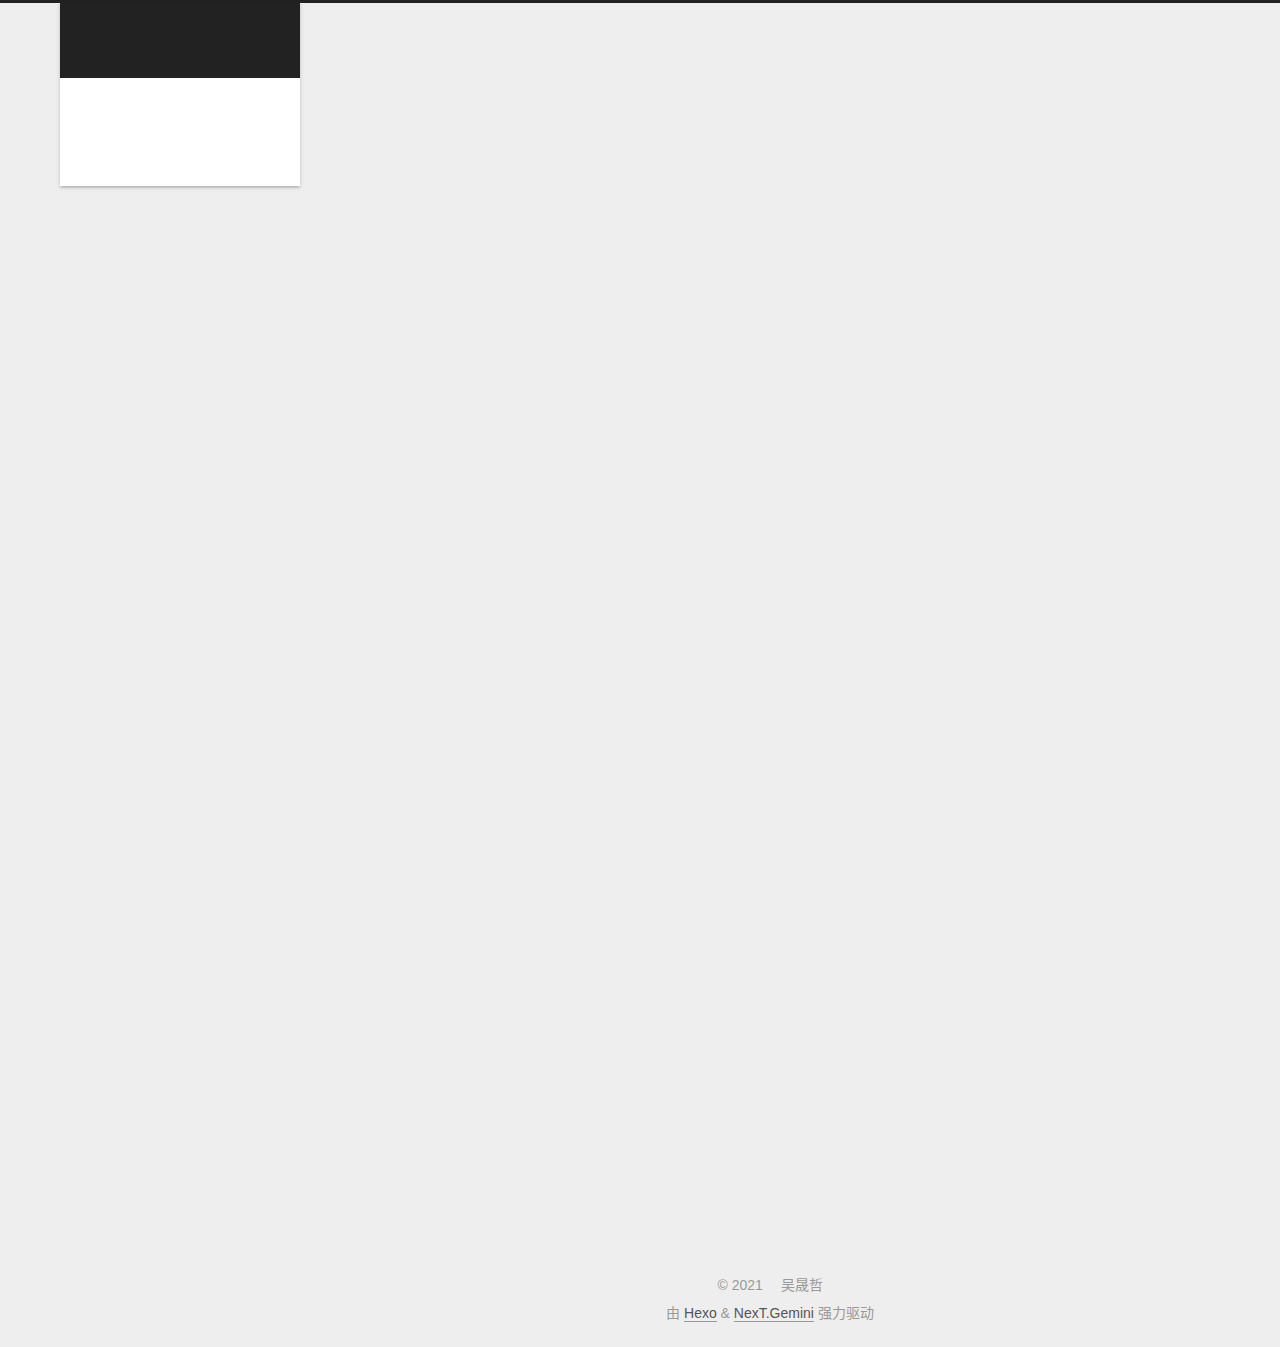
==== archives/index.html @ 2a016e25 "Site updated: 2021-11-30 21:30:29" ====
<!DOCTYPE html>
<html lang="zh-CN">
<head>
  <meta charset="UTF-8">
<meta name="viewport" content="width=device-width, initial-scale=1, maximum-scale=2">
<meta name="theme-color" content="#222">
<meta name="generator" content="Hexo 5.4.0">
  <link rel="apple-touch-icon" sizes="180x180" href="/images/apple-touch-icon-next.png">
  <link rel="icon" type="image/png" sizes="32x32" href="/images/favicon-32x32-next.png">
  <link rel="icon" type="image/png" sizes="16x16" href="/images/favicon-16x16-next.png">
  <link rel="mask-icon" href="/images/logo.svg" color="#222">

<link rel="stylesheet" href="/css/main.css">


<link rel="stylesheet" href="/lib/font-awesome/css/all.min.css">

<script id="hexo-configurations">
    var NexT = window.NexT || {};
    var CONFIG = {"hostname":"example.com","root":"/","scheme":"Gemini","version":"7.8.0","exturl":false,"sidebar":{"position":"left","display":"post","padding":18,"offset":12,"onmobile":false},"copycode":{"enable":false,"show_result":false,"style":null},"back2top":{"enable":true,"sidebar":false,"scrollpercent":false},"bookmark":{"enable":false,"color":"#222","save":"auto"},"fancybox":false,"mediumzoom":false,"lazyload":false,"pangu":false,"comments":{"style":"tabs","active":null,"storage":true,"lazyload":false,"nav":null},"algolia":{"hits":{"per_page":10},"labels":{"input_placeholder":"Search for Posts","hits_empty":"We didn't find any results for the search: ${query}","hits_stats":"${hits} results found in ${time} ms"}},"localsearch":{"enable":false,"trigger":"auto","top_n_per_article":1,"unescape":false,"preload":false},"motion":{"enable":true,"async":false,"transition":{"post_block":"fadeIn","post_header":"slideDownIn","post_body":"slideDownIn","coll_header":"slideLeftIn","sidebar":"slideUpIn"}}};
  </script>

  <meta name="description" content="科技改变生活">
<meta property="og:type" content="website">
<meta property="og:title" content="吴晟哲的博客">
<meta property="og:url" content="http://example.com/archives/index.html">
<meta property="og:site_name" content="吴晟哲的博客">
<meta property="og:description" content="科技改变生活">
<meta property="og:locale" content="zh_CN">
<meta property="article:author" content="吴晟哲">
<meta name="twitter:card" content="summary">

<link rel="canonical" href="http://example.com/archives/">


<script id="page-configurations">
  // https://hexo.io/docs/variables.html
  CONFIG.page = {
    sidebar: "",
    isHome : false,
    isPost : false,
    lang   : 'zh-CN'
  };
</script>

  <title>归档 | 吴晟哲的博客</title>
  






  <noscript>
  <style>
  .use-motion .brand,
  .use-motion .menu-item,
  .sidebar-inner,
  .use-motion .post-block,
  .use-motion .pagination,
  .use-motion .comments,
  .use-motion .post-header,
  .use-motion .post-body,
  .use-motion .collection-header { opacity: initial; }

  .use-motion .site-title,
  .use-motion .site-subtitle {
    opacity: initial;
    top: initial;
  }

  .use-motion .logo-line-before i { left: initial; }
  .use-motion .logo-line-after i { right: initial; }
  </style>
</noscript>

</head>

<body itemscope itemtype="http://schema.org/WebPage">
  <div class="container use-motion">
    <div class="headband"></div>

    <header class="header" itemscope itemtype="http://schema.org/WPHeader">
      <div class="header-inner"><div class="site-brand-container">
  <div class="site-nav-toggle">
    <div class="toggle" aria-label="切换导航栏">
      <span class="toggle-line toggle-line-first"></span>
      <span class="toggle-line toggle-line-middle"></span>
      <span class="toggle-line toggle-line-last"></span>
    </div>
  </div>

  <div class="site-meta">

    <a href="/" class="brand" rel="start">
      <span class="logo-line-before"><i></i></span>
      <h1 class="site-title">吴晟哲的博客</h1>
      <span class="logo-line-after"><i></i></span>
    </a>
  </div>

  <div class="site-nav-right">
    <div class="toggle popup-trigger">
    </div>
  </div>
</div>




<nav class="site-nav">
  <ul id="menu" class="main-menu menu">
        <li class="menu-item menu-item-home">

    <a href="/" rel="section"><i class="fa fa-home fa-fw"></i>首页</a>

  </li>
        <li class="menu-item menu-item-archives">

    <a href="/archives/" rel="section"><i class="fa fa-archive fa-fw"></i>归档</a>

  </li>
  </ul>
</nav>




</div>
    </header>

    
  <div class="back-to-top">
    <i class="fa fa-arrow-up"></i>
    <span>0%</span>
  </div>


    <main class="main">
      <div class="main-inner">
        <div class="content-wrap">
          

          <div class="content archive">
            

  
  
  
  <div class="post-block">
    <div class="posts-collapse">
      <div class="collection-title">
        <span class="collection-header">嗯..! 目前共计 1 篇日志。 继续努力。</span>
      </div>

      
    <div class="collection-year">
      <span class="collection-header">2021</span>
    </div>

  <article itemscope itemtype="http://schema.org/Article">
    <header class="post-header">

      <div class="post-meta">
        <time itemprop="dateCreated"
              datetime="2021-11-30T21:06:00+08:00"
              content="2021-11-30">
          11-30
        </time>
      </div>

      <div class="post-title">
          <a class="post-title-link" href="/2021/11/30/hello-world/" itemprop="url">
            <span itemprop="name">Hello World</span>
          </a>
      </div>

    </header>
  </article>


    </div>
  </div>
  
  
  

  



          </div>
          

<script>
  window.addEventListener('tabs:register', () => {
    let { activeClass } = CONFIG.comments;
    if (CONFIG.comments.storage) {
      activeClass = localStorage.getItem('comments_active') || activeClass;
    }
    if (activeClass) {
      let activeTab = document.querySelector(`a[href="#comment-${activeClass}"]`);
      if (activeTab) {
        activeTab.click();
      }
    }
  });
  if (CONFIG.comments.storage) {
    window.addEventListener('tabs:click', event => {
      if (!event.target.matches('.tabs-comment .tab-content .tab-pane')) return;
      let commentClass = event.target.classList[1];
      localStorage.setItem('comments_active', commentClass);
    });
  }
</script>

        </div>
          
  
  <div class="toggle sidebar-toggle">
    <span class="toggle-line toggle-line-first"></span>
    <span class="toggle-line toggle-line-middle"></span>
    <span class="toggle-line toggle-line-last"></span>
  </div>

  <aside class="sidebar">
    <div class="sidebar-inner">

      <ul class="sidebar-nav motion-element">
        <li class="sidebar-nav-toc">
          文章目录
        </li>
        <li class="sidebar-nav-overview">
          站点概览
        </li>
      </ul>

      <!--noindex-->
      <div class="post-toc-wrap sidebar-panel">
      </div>
      <!--/noindex-->

      <div class="site-overview-wrap sidebar-panel">
        <div class="site-author motion-element" itemprop="author" itemscope itemtype="http://schema.org/Person">
  <p class="site-author-name" itemprop="name">吴晟哲</p>
  <div class="site-description" itemprop="description">科技改变生活</div>
</div>
<div class="site-state-wrap motion-element">
  <nav class="site-state">
      <div class="site-state-item site-state-posts">
          <a href="/archives/">
        
          <span class="site-state-item-count">1</span>
          <span class="site-state-item-name">日志</span>
        </a>
      </div>
  </nav>
</div>
  <div class="links-of-author motion-element">
      <span class="links-of-author-item">
        <a href="https://github.com/shengzhewu" title="GitHub → https:&#x2F;&#x2F;github.com&#x2F;shengzhewu" rel="noopener" target="_blank"><i class="fab fa-github fa-fw"></i>GitHub</a>
      </span>
      <span class="links-of-author-item">
        <a href="mailto:841454770@qq.com" title="E-Mail → mailto:841454770@qq.com" rel="noopener" target="_blank"><i class="fa fa-envelope fa-fw"></i>E-Mail</a>
      </span>
  </div>



      </div>

    </div>
  </aside>
  <div id="sidebar-dimmer"></div>


      </div>
    </main>

    <footer class="footer">
      <div class="footer-inner">
        

        

<div class="copyright">
  
  &copy; 
  <span itemprop="copyrightYear">2021</span>
  <span class="with-love">
    <i class="fa fa-heart"></i>
  </span>
  <span class="author" itemprop="copyrightHolder">吴晟哲</span>
</div>
  <div class="powered-by">由 <a href="https://hexo.io/" class="theme-link" rel="noopener" target="_blank">Hexo</a> & <a href="https://theme-next.org/" class="theme-link" rel="noopener" target="_blank">NexT.Gemini</a> 强力驱动
  </div>

        








      </div>
    </footer>
  </div>

  
  <script src="/lib/anime.min.js"></script>
  <script src="/lib/velocity/velocity.min.js"></script>
  <script src="/lib/velocity/velocity.ui.min.js"></script>

<script src="/js/utils.js"></script>

<script src="/js/motion.js"></script>


<script src="/js/schemes/pisces.js"></script>


<script src="/js/next-boot.js"></script>




  















  

  

</body>
</html>
---- css/main.css ----
:root {
  --body-bg-color: #eee;
  --content-bg-color: #fff;
  --card-bg-color: #f5f5f5;
  --text-color: #555;
  --blockquote-color: #666;
  --link-color: #555;
  --link-hover-color: #222;
  --brand-color: #fff;
  --brand-hover-color: #fff;
  --table-row-odd-bg-color: #f9f9f9;
  --table-row-hover-bg-color: #f5f5f5;
  --menu-item-bg-color: #f5f5f5;
  --btn-default-bg: #fff;
  --btn-default-color: #555;
  --btn-default-border-color: #555;
  --btn-default-hover-bg: #222;
  --btn-default-hover-color: #fff;
  --btn-default-hover-border-color: #222;
}
html {
  line-height: 1.15; /* 1 */
  -webkit-text-size-adjust: 100%; /* 2 */
}
body {
  margin: 0;
}
main {
  display: block;
}
h1 {
  font-size: 2em;
  margin: 0.67em 0;
}
hr {
  box-sizing: content-box; /* 1 */
  height: 0; /* 1 */
  overflow: visible; /* 2 */
}
pre {
  font-family: monospace, monospace; /* 1 */
  font-size: 1em; /* 2 */
}
a {
  background: transparent;
}
abbr[title] {
  border-bottom: none; /* 1 */
  text-decoration: underline; /* 2 */
  text-decoration: underline dotted; /* 2 */
}
b,
strong {
  font-weight: bolder;
}
code,
kbd,
samp {
  font-family: monospace, monospace; /* 1 */
  font-size: 1em; /* 2 */
}
small {
  font-size: 80%;
}
sub,
sup {
  font-size: 75%;
  line-height: 0;
  position: relative;
  vertical-align: baseline;
}
sub {
  bottom: -0.25em;
}
sup {
  top: -0.5em;
}
img {
  border-style: none;
}
button,
input,
optgroup,
select,
textarea {
  font-family: inherit; /* 1 */
  font-size: 100%; /* 1 */
  line-height: 1.15; /* 1 */
  margin: 0; /* 2 */
}
button,
input {
/* 1 */
  overflow: visible;
}
button,
select {
/* 1 */
  text-transform: none;
}
button,
[type='button'],
[type='reset'],
[type='submit'] {
  -webkit-appearance: button;
}
button::-moz-focus-inner,
[type='button']::-moz-focus-inner,
[type='reset']::-moz-focus-inner,
[type='submit']::-moz-focus-inner {
  border-style: none;
  padding: 0;
}
button:-moz-focusring,
[type='button']:-moz-focusring,
[type='reset']:-moz-focusring,
[type='submit']:-moz-focusring {
  outline: 1px dotted ButtonText;
}
fieldset {
  padding: 0.35em 0.75em 0.625em;
}
legend {
  box-sizing: border-box; /* 1 */
  color: inherit; /* 2 */
  display: table; /* 1 */
  max-width: 100%; /* 1 */
  padding: 0; /* 3 */
  white-space: normal; /* 1 */
}
progress {
  vertical-align: baseline;
}
textarea {
  overflow: auto;
}
[type='checkbox'],
[type='radio'] {
  box-sizing: border-box; /* 1 */
  padding: 0; /* 2 */
}
[type='number']::-webkit-inner-spin-button,
[type='number']::-webkit-outer-spin-button {
  height: auto;
}
[type='search'] {
  outline-offset: -2px; /* 2 */
  -webkit-appearance: textfield; /* 1 */
}
[type='search']::-webkit-search-decoration {
  -webkit-appearance: none;
}
::-webkit-file-upload-button {
  font: inherit; /* 2 */
  -webkit-appearance: button; /* 1 */
}
details {
  display: block;
}
summary {
  display: list-item;
}
template {
  display: none;
}
[hidden] {
  display: none;
}
::selection {
  background: #262a30;
  color: #eee;
}
html,
body {
  height: 100%;
}
body {
  background: var(--body-bg-color);
  color: var(--text-color);
  font-family: 'Lato', "PingFang SC", "Microsoft YaHei", sans-serif;
  font-size: 1em;
  line-height: 2;
}
@media (max-width: 991px) {
  body {
    padding-left: 0 !important;
    padding-right: 0 !important;
  }
}
h1,
h2,
h3,
h4,
h5,
h6 {
  font-family: 'Lato', "PingFang SC", "Microsoft YaHei", sans-serif;
  font-weight: bold;
  line-height: 1.5;
  margin: 20px 0 15px;
}
h1 {
  font-size: 1.5em;
}
h2 {
  font-size: 1.375em;
}
h3 {
  font-size: 1.25em;
}
h4 {
  font-size: 1.125em;
}
h5 {
  font-size: 1em;
}
h6 {
  font-size: 0.875em;
}
p {
  margin: 0 0 20px 0;
}
a,
span.exturl {
  border-bottom: 1px solid #999;
  color: var(--link-color);
  outline: 0;
  text-decoration: none;
  overflow-wrap: break-word;
  word-wrap: break-word;
  cursor: pointer;
}
a:hover,
span.exturl:hover {
  border-bottom-color: var(--link-hover-color);
  color: var(--link-hover-color);
}
iframe,
img,
video {
  display: block;
  margin-left: auto;
  margin-right: auto;
  max-width: 100%;
}
hr {
  background-image: repeating-linear-gradient(-45deg, #ddd, #ddd 4px, transparent 4px, transparent 8px);
  border: 0;
  height: 3px;
  margin: 40px 0;
}
blockquote {
  border-left: 4px solid #ddd;
  color: var(--blockquote-color);
  margin: 0;
  padding: 0 15px;
}
blockquote cite::before {
  content: '-';
  padding: 0 5px;
}
dt {
  font-weight: bold;
}
dd {
  margin: 0;
  padding: 0;
}
kbd {
  background-color: #f5f5f5;
  background-image: linear-gradient(#eee, #fff, #eee);
  border: 1px solid #ccc;
  border-radius: 0.2em;
  box-shadow: 0.1em 0.1em 0.2em rgba(0,0,0,0.1);
  color: #555;
  font-family: inherit;
  padding: 0.1em 0.3em;
  white-space: nowrap;
}
.table-container {
  overflow: auto;
}
table {
  border-collapse: collapse;
  border-spacing: 0;
  font-size: 0.875em;
  margin: 0 0 20px 0;
  width: 100%;
}
tbody tr:nth-of-type(odd) {
  background: var(--table-row-odd-bg-color);
}
tbody tr:hover {
  background: var(--table-row-hover-bg-color);
}
caption,
th,
td {
  font-weight: normal;
  padding: 8px;
  vertical-align: middle;
}
th,
td {
  border: 1px solid #ddd;
  border-bottom: 3px solid #ddd;
}
th {
  font-weight: 700;
  padding-bottom: 10px;
}
td {
  border-bottom-width: 1px;
}
.btn {
  background: var(--btn-default-bg);
  border: 2px solid var(--btn-default-border-color);
  border-radius: 2px;
  color: var(--btn-default-color);
  display: inline-block;
  font-size: 0.875em;
  line-height: 2;
  padding: 0 20px;
  text-decoration: none;
  transition-property: background-color;
  transition-delay: 0s;
  transition-duration: 0.2s;
  transition-timing-function: ease-in-out;
}
.btn:hover {
  background: var(--btn-default-hover-bg);
  border-color: var(--btn-default-hover-border-color);
  color: var(--btn-default-hover-color);
}
.btn + .btn {
  margin: 0 0 8px 8px;
}
.btn .fa-fw {
  text-align: left;
  width: 1.285714285714286em;
}
.toggle {
  line-height: 0;
}
.toggle .toggle-line {
  background: #fff;
  display: inline-block;
  height: 2px;
  left: 0;
  position: relative;
  top: 0;
  transition: all 0.4s;
  vertical-align: top;
  width: 100%;
}
.toggle .toggle-line:not(:first-child) {
  margin-top: 3px;
}
.toggle.toggle-arrow .toggle-line-first {
  left: 50%;
  top: 2px;
  transform: rotate(45deg);
  width: 50%;
}
.toggle.toggle-arrow .toggle-line-middle {
  left: 2px;
  width: 90%;
}
.toggle.toggle-arrow .toggle-line-last {
  left: 50%;
  top: -2px;
  transform: rotate(-45deg);
  width: 50%;
}
.toggle.toggle-close .toggle-line-first {
  transform: rotate(-45deg);
  top: 5px;
}
.toggle.toggle-close .toggle-line-middle {
  opacity: 0;
}
.toggle.toggle-close .toggle-line-last {
  transform: rotate(45deg);
  top: -5px;
}
.highlight,
pre {
  background: #f7f7f7;
  color: #4d4d4c;
  line-height: 1.6;
  margin: 0 auto 20px;
}
pre,
code {
  font-family: consolas, Menlo, monospace, "PingFang SC", "Microsoft YaHei";
}
code {
  background: #eee;
  border-radius: 3px;
  color: #555;
  padding: 2px 4px;
  overflow-wrap: break-word;
  word-wrap: break-word;
}
.highlight *::selection {
  background: #d6d6d6;
}
.highlight pre {
  border: 0;
  margin: 0;
  padding: 10px 0;
}
.highlight table {
  border: 0;
  margin: 0;
  width: auto;
}
.highlight td {
  border: 0;
  padding: 0;
}
.highlight figcaption {
  background: #eff2f3;
  color: #4d4d4c;
  display: flex;
  font-size: 0.875em;
  justify-content: space-between;
  line-height: 1.2;
  padding: 0.5em;
}
.highlight figcaption a {
  color: #4d4d4c;
}
.highlight figcaption a:hover {
  border-bottom-color: #4d4d4c;
}
.highlight .gutter {
  -moz-user-select: none;
  -ms-user-select: none;
  -webkit-user-select: none;
  user-select: none;
}
.highlight .gutter pre {
  background: #eff2f3;
  color: #869194;
  padding-left: 10px;
  padding-right: 10px;
  text-align: right;
}
.highlight .code pre {
  background: #f7f7f7;
  padding-left: 10px;
  width: 100%;
}
.gist table {
  width: auto;
}
.gist table td {
  border: 0;
}
pre {
  overflow: auto;
  padding: 10px;
}
pre code {
  background: none;
  color: #4d4d4c;
  font-size: 0.875em;
  padding: 0;
  text-shadow: none;
}
pre .deletion {
  background: #fdd;
}
pre .addition {
  background: #dfd;
}
pre .meta {
  color: #eab700;
  -moz-user-select: none;
  -ms-user-select: none;
  -webkit-user-select: none;
  user-select: none;
}
pre .comment {
  color: #8e908c;
}
pre .variable,
pre .attribute,
pre .tag,
pre .name,
pre .regexp,
pre .ruby .constant,
pre .xml .tag .title,
pre .xml .pi,
pre .xml .doctype,
pre .html .doctype,
pre .css .id,
pre .css .class,
pre .css .pseudo {
  color: #c82829;
}
pre .number,
pre .preprocessor,
pre .built_in,
pre .builtin-name,
pre .literal,
pre .params,
pre .constant,
pre .command {
  color: #f5871f;
}
pre .ruby .class .title,
pre .css .rules .attribute,
pre .string,
pre .symbol,
pre .value,
pre .inheritance,
pre .header,
pre .ruby .symbol,
pre .xml .cdata,
pre .special,
pre .formula {
  color: #718c00;
}
pre .title,
pre .css .hexcolor {
  color: #3e999f;
}
pre .function,
pre .python .decorator,
pre .python .title,
pre .ruby .function .title,
pre .ruby .title .keyword,
pre .perl .sub,
pre .javascript .title,
pre .coffeescript .title {
  color: #4271ae;
}
pre .keyword,
pre .javascript .function {
  color: #8959a8;
}
.blockquote-center {
  border-left: none;
  margin: 40px 0;
  padding: 0;
  position: relative;
  text-align: center;
}
.blockquote-center .fa {
  display: block;
  opacity: 0.6;
  position: absolute;
  width: 100%;
}
.blockquote-center .fa-quote-left {
  border-top: 1px solid #ccc;
  text-align: left;
  top: -20px;
}
.blockquote-center .fa-quote-right {
  border-bottom: 1px solid #ccc;
  text-align: right;
  bottom: -20px;
}
.blockquote-center p,
.blockquote-center div {
  text-align: center;
}
.post-body .group-picture img {
  margin: 0 auto;
  padding: 0 3px;
}
.group-picture-row {
  margin-bottom: 6px;
  overflow: hidden;
}
.group-picture-column {
  float: left;
  margin-bottom: 10px;
}
.post-body .label {
  color: #555;
  display: inline;
  padding: 0 2px;
}
.post-body .label.default {
  background: #f0f0f0;
}
.post-body .label.primary {
  background: #efe6f7;
}
.post-body .label.info {
  background: #e5f2f8;
}
.post-body .label.success {
  background: #e7f4e9;
}
.post-body .label.warning {
  background: #fcf6e1;
}
.post-body .label.danger {
  background: #fae8eb;
}
.post-body .tabs {
  margin-bottom: 20px;
}
.post-body .tabs,
.tabs-comment {
  display: block;
  padding-top: 10px;
  position: relative;
}
.post-body .tabs ul.nav-tabs,
.tabs-comment ul.nav-tabs {
  display: flex;
  flex-wrap: wrap;
  margin: 0;
  margin-bottom: -1px;
  padding: 0;
}
@media (max-width: 413px) {
  .post-body .tabs ul.nav-tabs,
  .tabs-comment ul.nav-tabs {
    display: block;
    margin-bottom: 5px;
  }
}
.post-body .tabs ul.nav-tabs li.tab,
.tabs-comment ul.nav-tabs li.tab {
  border-bottom: 1px solid #ddd;
  border-left: 1px solid transparent;
  border-right: 1px solid transparent;
  border-top: 3px solid transparent;
  flex-grow: 1;
  list-style-type: none;
  border-radius: 0 0 0 0;
}
@media (max-width: 413px) {
  .post-body .tabs ul.nav-tabs li.tab,
  .tabs-comment ul.nav-tabs li.tab {
    border-bottom: 1px solid transparent;
    border-left: 3px solid transparent;
    border-right: 1px solid transparent;
    border-top: 1px solid transparent;
  }
}
@media (max-width: 413px) {
  .post-body .tabs ul.nav-tabs li.tab,
  .tabs-comment ul.nav-tabs li.tab {
    border-radius: 0;
  }
}
.post-body .tabs ul.nav-tabs li.tab a,
.tabs-comment ul.nav-tabs li.tab a {
  border-bottom: initial;
  display: block;
  line-height: 1.8;
  outline: 0;
  padding: 0.25em 0.75em;
  text-align: center;
  transition-delay: 0s;
  transition-duration: 0.2s;
  transition-timing-function: ease-out;
}
.post-body .tabs ul.nav-tabs li.tab a i,
.tabs-comment ul.nav-tabs li.tab a i {
  width: 1.285714285714286em;
}
.post-body .tabs ul.nav-tabs li.tab.active,
.tabs-comment ul.nav-tabs li.tab.active {
  border-bottom: 1px solid transparent;
  border-left: 1px solid #ddd;
  border-right: 1px solid #ddd;
  border-top: 3px solid #fc6423;
}
@media (max-width: 413px) {
  .post-body .tabs ul.nav-tabs li.tab.active,
  .tabs-comment ul.nav-tabs li.tab.active {
    border-bottom: 1px solid #ddd;
    border-left: 3px solid #fc6423;
    border-right: 1px solid #ddd;
    border-top: 1px solid #ddd;
  }
}
.post-body .tabs ul.nav-tabs li.tab.active a,
.tabs-comment ul.nav-tabs li.tab.active a {
  color: var(--link-color);
  cursor: default;
}
.post-body .tabs .tab-content .tab-pane,
.tabs-comment .tab-content .tab-pane {
  border: 1px solid #ddd;
  border-top: 0;
  padding: 20px 20px 0 20px;
  border-radius: 0;
}
.post-body .tabs .tab-content .tab-pane:not(.active),
.tabs-comment .tab-content .tab-pane:not(.active) {
  display: none;
}
.post-body .tabs .tab-content .tab-pane.active,
.tabs-comment .tab-content .tab-pane.active {
  display: block;
}
.post-body .tabs .tab-content .tab-pane.active:nth-of-type(1),
.tabs-comment .tab-content .tab-pane.active:nth-of-type(1) {
  border-radius: 0 0 0 0;
}
@media (max-width: 413px) {
  .post-body .tabs .tab-content .tab-pane.active:nth-of-type(1),
  .tabs-comment .tab-content .tab-pane.active:nth-of-type(1) {
    border-radius: 0;
  }
}
.post-body .note {
  border-radius: 3px;
  margin-bottom: 20px;
  padding: 1em;
  position: relative;
  border: 1px solid #eee;
  border-left-width: 5px;
}
.post-body .note h2,
.post-body .note h3,
.post-body .note h4,
.post-body .note h5,
.post-body .note h6 {
  margin-top: 0;
  border-bottom: initial;
  margin-bottom: 0;
  padding-top: 0;
}
.post-body .note p:first-child,
.post-body .note ul:first-child,
.post-body .note ol:first-child,
.post-body .note table:first-child,
.post-body .note pre:first-child,
.post-body .note blockquote:first-child,
.post-body .note img:first-child {
  margin-top: 0;
}
.post-body .note p:last-child,
.post-body .note ul:last-child,
.post-body .note ol:last-child,
.post-body .note table:last-child,
.post-body .note pre:last-child,
.post-body .note blockquote:last-child,
.post-body .note img:last-child {
  margin-bottom: 0;
}
.post-body .note.default {
  border-left-color: #777;
}
.post-body .note.default h2,
.post-body .note.default h3,
.post-body .note.default h4,
.post-body .note.default h5,
.post-body .note.default h6 {
  color: #777;
}
.post-body .note.primary {
  border-left-color: #6f42c1;
}
.post-body .note.primary h2,
.post-body .note.primary h3,
.post-body .note.primary h4,
.post-body .note.primary h5,
.post-body .note.primary h6 {
  color: #6f42c1;
}
.post-body .note.info {
  border-left-color: #428bca;
}
.post-body .note.info h2,
.post-body .note.info h3,
.post-body .note.info h4,
.post-body .note.info h5,
.post-body .note.info h6 {
  color: #428bca;
}
.post-body .note.success {
  border-left-color: #5cb85c;
}
.post-body .note.success h2,
.post-body .note.success h3,
.post-body .note.success h4,
.post-body .note.success h5,
.post-body .note.success h6 {
  color: #5cb85c;
}
.post-body .note.warning {
  border-left-color: #f0ad4e;
}
.post-body .note.warning h2,
.post-body .note.warning h3,
.post-body .note.warning h4,
.post-body .note.warning h5,
.post-body .note.warning h6 {
  color: #f0ad4e;
}
.post-body .note.danger {
  border-left-color: #d9534f;
}
.post-body .note.danger h2,
.post-body .note.danger h3,
.post-body .note.danger h4,
.post-body .note.danger h5,
.post-body .note.danger h6 {
  color: #d9534f;
}
.pagination .prev,
.pagination .next,
.pagination .page-number,
.pagination .space {
  display: inline-block;
  margin: 0 10px;
  padding: 0 11px;
  position: relative;
  top: -1px;
}
@media (max-width: 767px) {
  .pagination .prev,
  .pagination .next,
  .pagination .page-number,
  .pagination .space {
    margin: 0 5px;
  }
}
.pagination {
  border-top: 1px solid #eee;
  margin: 120px 0 0;
  text-align: center;
}
.pagination .prev,
.pagination .next,
.pagination .page-number {
  border-bottom: 0;
  border-top: 1px solid #eee;
  transition-property: border-color;
  transition-delay: 0s;
  transition-duration: 0.2s;
  transition-timing-function: ease-in-out;
}
.pagination .prev:hover,
.pagination .next:hover,
.pagination .page-number:hover {
  border-top-color: #222;
}
.pagination .space {
  margin: 0;
  padding: 0;
}
.pagination .prev {
  margin-left: 0;
}
.pagination .next {
  margin-right: 0;
}
.pagination .page-number.current {
  background: #ccc;
  border-top-color: #ccc;
  color: #fff;
}
@media (max-width: 767px) {
  .pagination {
    border-top: none;
  }
  .pagination .prev,
  .pagination .next,
  .pagination .page-number {
    border-bottom: 1px solid #eee;
    border-top: 0;
    margin-bottom: 10px;
    padding: 0 10px;
  }
  .pagination .prev:hover,
  .pagination .next:hover,
  .pagination .page-number:hover {
    border-bottom-color: #222;
  }
}
.comments {
  margin-top: 60px;
  overflow: hidden;
}
.comment-button-group {
  display: flex;
  flex-wrap: wrap-reverse;
  justify-content: center;
  margin: 1em 0;
}
.comment-button-group .comment-button {
  margin: 0.1em 0.2em;
}
.comment-button-group .comment-button.active {
  background: var(--btn-default-hover-bg);
  border-color: var(--btn-default-hover-border-color);
  color: var(--btn-default-hover-color);
}
.comment-position {
  display: none;
}
.comment-position.active {
  display: block;
}
.tabs-comment {
  background: var(--content-bg-color);
  margin-top: 4em;
  padding-top: 0;
}
.tabs-comment .comments {
  border: 0;
  box-shadow: none;
  margin-top: 0;
  padding-top: 0;
}
.container {
  min-height: 100%;
  position: relative;
}
.main-inner {
  margin: 0 auto;
  width: calc(100% - 20px);
}
@media (min-width: 1200px) {
  .main-inner {
    width: 1160px;
  }
}
@media (min-width: 1600px) {
  .main-inner {
    width: 73%;
  }
}
@media (max-width: 767px) {
  .content-wrap {
    padding: 0 20px;
  }
}
.header {
  background: transparent;
}
.header-inner {
  margin: 0 auto;
  width: calc(100% - 20px);
}
@media (min-width: 1200px) {
  .header-inner {
    width: 1160px;
  }
}
@media (min-width: 1600px) {
  .header-inner {
    width: 73%;
  }
}
.site-brand-container {
  display: flex;
  flex-shrink: 0;
  padding: 0 10px;
}
.headband {
  background: #222;
  height: 3px;
}
.site-meta {
  flex-grow: 1;
  text-align: center;
}
@media (max-width: 767px) {
  .site-meta {
    text-align: center;
  }
}
.brand {
  border-bottom: none;
  color: var(--brand-color);
  display: inline-block;
  line-height: 1.375em;
  padding: 0 40px;
  position: relative;
}
.brand:hover {
  color: var(--brand-hover-color);
}
.site-title {
  font-family: 'Lato', "PingFang SC", "Microsoft YaHei", sans-serif;
  font-size: 1.375em;
  font-weight: normal;
  margin: 0;
}
.site-subtitle {
  color: #ddd;
  font-size: 0.8125em;
  margin: 10px 0;
}
.use-motion .brand {
  opacity: 0;
}
.use-motion .site-title,
.use-motion .site-subtitle,
.use-motion .custom-logo-image {
  opacity: 0;
  position: relative;
  top: -10px;
}
.site-nav-toggle,
.site-nav-right {
  display: none;
}
@media (max-width: 767px) {
  .site-nav-toggle,
  .site-nav-right {
    display: flex;
    flex-direction: column;
    justify-content: center;
  }
}
.site-nav-toggle .toggle,
.site-nav-right .toggle {
  color: var(--text-color);
  padding: 10px;
  width: 22px;
}
.site-nav-toggle .toggle .toggle-line,
.site-nav-right .toggle .toggle-line {
  background: var(--text-color);
  border-radius: 1px;
}
.site-nav {
  display: block;
}
@media (max-width: 767px) {
  .site-nav {
    clear: both;
    display: none;
  }
}
.site-nav.site-nav-on {
  display: block;
}
.menu {
  margin-top: 20px;
  padding-left: 0;
  text-align: center;
}
.menu-item {
  display: inline-block;
  list-style: none;
  margin: 0 10px;
}
@media (max-width: 767px) {
  .menu-item {
    display: block;
    margin-top: 10px;
  }
  .menu-item.menu-item-search {
    display: none;
  }
}
.menu-item a,
.menu-item span.exturl {
  border-bottom: 0;
  display: block;
  font-size: 0.8125em;
  transition-property: border-color;
  transition-delay: 0s;
  transition-duration: 0.2s;
  transition-timing-function: ease-in-out;
}
@media (hover: none) {
  .menu-item a:hover,
  .menu-item span.exturl:hover {
    border-bottom-color: transparent !important;
  }
}
.menu-item .fa,
.menu-item .fab,
.menu-item .far,
.menu-item .fas {
  margin-right: 8px;
}
.menu-item .badge {
  display: inline-block;
  font-weight: bold;
  line-height: 1;
  margin-left: 0.35em;
  margin-top: 0.35em;
  text-align: center;
  white-space: nowrap;
}
@media (max-width: 767px) {
  .menu-item .badge {
    float: right;
    margin-left: 0;
  }
}
.menu-item-active a,
.menu .menu-item a:hover,
.menu .menu-item span.exturl:hover {
  background: var(--menu-item-bg-color);
}
.use-motion .menu-item {
  opacity: 0;
}
.sidebar {
  background: #222;
  bottom: 0;
  box-shadow: inset 0 2px 6px #000;
  position: fixed;
  top: 0;
}
@media (max-width: 991px) {
  .sidebar {
    display: none;
  }
}
.sidebar-inner {
  color: #999;
  padding: 18px 10px;
  text-align: center;
}
.cc-license {
  margin-top: 10px;
  text-align: center;
}
.cc-license .cc-opacity {
  border-bottom: none;
  opacity: 0.7;
}
.cc-license .cc-opacity:hover {
  opacity: 0.9;
}
.cc-license img {
  display: inline-block;
}
.site-author-image {
  border: 1px solid #eee;
  display: block;
  margin: 0 auto;
  max-width: 120px;
  padding: 2px;
}
.site-author-name {
  color: var(--text-color);
  font-weight: 600;
  margin: 0;
  text-align: center;
}
.site-description {
  color: #999;
  font-size: 0.8125em;
  margin-top: 0;
  text-align: center;
}
.links-of-author {
  margin-top: 15px;
}
.links-of-author a,
.links-of-author span.exturl {
  border-bottom-color: #555;
  display: inline-block;
  font-size: 0.8125em;
  margin-bottom: 10px;
  margin-right: 10px;
  vertical-align: middle;
}
.links-of-author a::before,
.links-of-author span.exturl::before {
  background: #086fff;
  border-radius: 50%;
  content: ' ';
  display: inline-block;
  height: 4px;
  margin-right: 3px;
  vertical-align: middle;
  width: 4px;
}
.sidebar-button {
  margin-top: 15px;
}
.sidebar-button a {
  border: 1px solid #fc6423;
  border-radius: 4px;
  color: #fc6423;
  display: inline-block;
  padding: 0 15px;
}
.sidebar-button a .fa,
.sidebar-button a .fab,
.sidebar-button a .far,
.sidebar-button a .fas {
  margin-right: 5px;
}
.sidebar-button a:hover {
  background: #fc6423;
  border: 1px solid #fc6423;
  color: #fff;
}
.sidebar-button a:hover .fa,
.sidebar-button a:hover .fab,
.sidebar-button a:hover .far,
.sidebar-button a:hover .fas {
  color: #fff;
}
.links-of-blogroll {
  font-size: 0.8125em;
  margin-top: 10px;
}
.links-of-blogroll-title {
  font-size: 0.875em;
  font-weight: 600;
  margin-top: 0;
}
.links-of-blogroll-list {
  list-style: none;
  margin: 0;
  padding: 0;
}
#sidebar-dimmer {
  display: none;
}
@media (max-width: 767px) {
  #sidebar-dimmer {
    background: #000;
    display: block;
    height: 100%;
    left: 100%;
    opacity: 0;
    position: fixed;
    top: 0;
    width: 100%;
    z-index: 1100;
  }
  .sidebar-active + #sidebar-dimmer {
    opacity: 0.7;
    transform: translateX(-100%);
    transition: opacity 0.5s;
  }
}
.sidebar-nav {
  margin: 0;
  padding-bottom: 20px;
  padding-left: 0;
}
.sidebar-nav li {
  border-bottom: 1px solid transparent;
  color: var(--text-color);
  cursor: pointer;
  display: inline-block;
  font-size: 0.875em;
}
.sidebar-nav li.sidebar-nav-overview {
  margin-left: 10px;
}
.sidebar-nav li:hover {
  color: #fc6423;
}
.sidebar-nav .sidebar-nav-active {
  border-bottom-color: #fc6423;
  color: #fc6423;
}
.sidebar-nav .sidebar-nav-active:hover {
  color: #fc6423;
}
.sidebar-panel {
  display: none;
  overflow-x: hidden;
  overflow-y: auto;
}
.sidebar-panel-active {
  display: block;
}
.sidebar-toggle {
  background: #222;
  bottom: 45px;
  cursor: pointer;
  height: 14px;
  left: 30px;
  padding: 5px;
  position: fixed;
  width: 14px;
  z-index: 1300;
}
@media (max-width: 991px) {
  .sidebar-toggle {
    left: 20px;
    opacity: 0.8;
    display: none;
  }
}
.sidebar-toggle:hover .toggle-line {
  background: #fc6423;
}
.post-toc {
  font-size: 0.875em;
}
.post-toc ol {
  list-style: none;
  margin: 0;
  padding: 0 2px 5px 10px;
  text-align: left;
}
.post-toc ol > ol {
  padding-left: 0;
}
.post-toc ol a {
  transition-property: all;
  transition-delay: 0s;
  transition-duration: 0.2s;
  transition-timing-function: ease-in-out;
}
.post-toc .nav-item {
  line-height: 1.8;
  overflow: hidden;
  text-overflow: ellipsis;
  white-space: nowrap;
}
.post-toc .nav .nav-child {
  display: none;
}
.post-toc .nav .active > .nav-child {
  display: block;
}
.post-toc .nav .active-current > .nav-child {
  display: block;
}
.post-toc .nav .active-current > .nav-child > .nav-item {
  display: block;
}
.post-toc .nav .active > a {
  border-bottom-color: #fc6423;
  color: #fc6423;
}
.post-toc .nav .active-current > a {
  color: #fc6423;
}
.post-toc .nav .active-current > a:hover {
  color: #fc6423;
}
.site-state {
  display: flex;
  justify-content: center;
  line-height: 1.4;
  margin-top: 10px;
  overflow: hidden;
  text-align: center;
  white-space: nowrap;
}
.site-state-item {
  padding: 0 15px;
}
.site-state-item:not(:first-child) {
  border-left: 1px solid #eee;
}
.site-state-item a {
  border-bottom: none;
}
.site-state-item-count {
  display: block;
  font-size: 1em;
  font-weight: 600;
  text-align: center;
}
.site-state-item-name {
  color: #999;
  font-size: 0.8125em;
}
.footer {
  color: #999;
  font-size: 0.875em;
  padding: 20px 0;
}
.footer.footer-fixed {
  bottom: 0;
  left: 0;
  position: absolute;
  right: 0;
}
.footer-inner {
  box-sizing: border-box;
  margin: 0 auto;
  text-align: center;
  width: calc(100% - 20px);
}
@media (min-width: 1200px) {
  .footer-inner {
    width: 1160px;
  }
}
@media (min-width: 1600px) {
  .footer-inner {
    width: 73%;
  }
}
.languages {
  display: inline-block;
  font-size: 1.125em;
  position: relative;
}
.languages .lang-select-label span {
  margin: 0 0.5em;
}
.languages .lang-select {
  height: 100%;
  left: 0;
  opacity: 0;
  position: absolute;
  top: 0;
  width: 100%;
}
.with-love {
  color: #ff0000;
  display: inline-block;
  margin: 0 5px;
}
.powered-by,
.theme-info {
  display: inline-block;
}
@-moz-keyframes iconAnimate {
  0%, 100% {
    transform: scale(1);
  }
  10%, 30% {
    transform: scale(0.9);
  }
  20%, 40%, 60%, 80% {
    transform: scale(1.1);
  }
  50%, 70% {
    transform: scale(1.1);
  }
}
@-webkit-keyframes iconAnimate {
  0%, 100% {
    transform: scale(1);
  }
  10%, 30% {
    transform: scale(0.9);
  }
  20%, 40%, 60%, 80% {
    transform: scale(1.1);
  }
  50%, 70% {
    transform: scale(1.1);
  }
}
@-o-keyframes iconAnimate {
  0%, 100% {
    transform: scale(1);
  }
  10%, 30% {
    transform: scale(0.9);
  }
  20%, 40%, 60%, 80% {
    transform: scale(1.1);
  }
  50%, 70% {
    transform: scale(1.1);
  }
}
@keyframes iconAnimate {
  0%, 100% {
    transform: scale(1);
  }
  10%, 30% {
    transform: scale(0.9);
  }
  20%, 40%, 60%, 80% {
    transform: scale(1.1);
  }
  50%, 70% {
    transform: scale(1.1);
  }
}
.back-to-top {
  font-size: 12px;
  text-align: center;
  transition-delay: 0s;
  transition-duration: 0.2s;
  transition-timing-function: ease-in-out;
}
.back-to-top {
  background: #222;
  bottom: -100px;
  box-sizing: border-box;
  color: #fff;
  cursor: pointer;
  left: 30px;
  opacity: 0.6;
  padding: 0 6px;
  position: fixed;
  transition-property: bottom;
  z-index: 1300;
  width: 24px;
}
.back-to-top span {
  display: none;
}
.back-to-top:hover {
  color: #fc6423;
}
.back-to-top.back-to-top-on {
  bottom: 30px;
}
@media (max-width: 991px) {
  .back-to-top {
    left: 20px;
    opacity: 0.8;
  }
}
.post-body {
  font-family: 'Lato', "PingFang SC", "Microsoft YaHei", sans-serif;
  overflow-wrap: break-word;
  word-wrap: break-word;
}
@media (min-width: 1200px) {
  .post-body {
    font-size: 1.125em;
  }
}
.post-body .exturl .fa {
  font-size: 0.875em;
  margin-left: 4px;
}
.post-body .image-caption,
.post-body .figure .caption {
  color: #999;
  font-size: 0.875em;
  font-weight: bold;
  line-height: 1;
  margin: -20px auto 15px;
  text-align: center;
}
.post-sticky-flag {
  display: inline-block;
  transform: rotate(30deg);
}
.post-button {
  margin-top: 40px;
  text-align: center;
}
.use-motion .post-block,
.use-motion .pagination,
.use-motion .comments {
  opacity: 0;
}
.use-motion .post-header {
  opacity: 0;
}
.use-motion .post-body {
  opacity: 0;
}
.use-motion .collection-header {
  opacity: 0;
}
.posts-collapse {
  margin-left: 35px;
  position: relative;
}
@media (max-width: 767px) {
  .posts-collapse {
    margin-left: 0px;
    margin-right: 0px;
  }
}
.posts-collapse .collection-title {
  font-size: 1.125em;
  position: relative;
}
.posts-collapse .collection-title::before {
  background: #999;
  border: 1px solid #fff;
  border-radius: 50%;
  content: ' ';
  height: 10px;
  left: 0;
  margin-left: -6px;
  margin-top: -4px;
  position: absolute;
  top: 50%;
  width: 10px;
}
.posts-collapse .collection-year {
  font-size: 1.5em;
  font-weight: bold;
  margin: 60px 0;
  position: relative;
}
.posts-collapse .collection-year::before {
  background: #bbb;
  border-radius: 50%;
  content: ' ';
  height: 8px;
  left: 0;
  margin-left: -4px;
  margin-top: -4px;
  position: absolute;
  top: 50%;
  width: 8px;
}
.posts-collapse .collection-header {
  display: block;
  margin: 0 0 0 20px;
}
.posts-collapse .collection-header small {
  color: #bbb;
  margin-left: 5px;
}
.posts-collapse .post-header {
  border-bottom: 1px dashed #ccc;
  margin: 30px 0;
  padding-left: 15px;
  position: relative;
  transition-property: border;
  transition-delay: 0s;
  transition-duration: 0.2s;
  transition-timing-function: ease-in-out;
}
.posts-collapse .post-header::before {
  background: #bbb;
  border: 1px solid #fff;
  border-radius: 50%;
  content: ' ';
  height: 6px;
  left: 0;
  margin-left: -4px;
  position: absolute;
  top: 0.75em;
  transition-property: background;
  width: 6px;
  transition-delay: 0s;
  transition-duration: 0.2s;
  transition-timing-function: ease-in-out;
}
.posts-collapse .post-header:hover {
  border-bottom-color: #666;
}
.posts-collapse .post-header:hover::before {
  background: #222;
}
.posts-collapse .post-meta {
  display: inline;
  font-size: 0.75em;
  margin-right: 10px;
}
.posts-collapse .post-title {
  display: inline;
}
.posts-collapse .post-title a,
.posts-collapse .post-title span.exturl {
  border-bottom: none;
  color: var(--link-color);
}
.posts-collapse .post-title .fa-external-link-alt {
  font-size: 0.875em;
  margin-left: 5px;
}
.posts-collapse::before {
  background: #f5f5f5;
  content: ' ';
  height: 100%;
  left: 0;
  margin-left: -2px;
  position: absolute;
  top: 1.25em;
  width: 4px;
}
.post-eof {
  background: #ccc;
  height: 1px;
  margin: 80px auto 60px;
  text-align: center;
  width: 8%;
}
.post-block:last-of-type .post-eof {
  display: none;
}
.content {
  padding-top: 40px;
}
@media (min-width: 992px) {
  .post-body {
    text-align: justify;
  }
}
@media (max-width: 991px) {
  .post-body {
    text-align: justify;
  }
}
.post-body h1,
.post-body h2,
.post-body h3,
.post-body h4,
.post-body h5,
.post-body h6 {
  padding-top: 10px;
}
.post-body h1 .header-anchor,
.post-body h2 .header-anchor,
.post-body h3 .header-anchor,
.post-body h4 .header-anchor,
.post-body h5 .header-anchor,
.post-body h6 .header-anchor {
  border-bottom-style: none;
  color: #ccc;
  float: right;
  margin-left: 10px;
  visibility: hidden;
}
.post-body h1 .header-anchor:hover,
.post-body h2 .header-anchor:hover,
.post-body h3 .header-anchor:hover,
.post-body h4 .header-anchor:hover,
.post-body h5 .header-anchor:hover,
.post-body h6 .header-anchor:hover {
  color: inherit;
}
.post-body h1:hover .header-anchor,
.post-body h2:hover .header-anchor,
.post-body h3:hover .header-anchor,
.post-body h4:hover .header-anchor,
.post-body h5:hover .header-anchor,
.post-body h6:hover .header-anchor {
  visibility: visible;
}
.post-body iframe,
.post-body img,
.post-body video {
  margin-bottom: 20px;
}
.post-body .video-container {
  height: 0;
  margin-bottom: 20px;
  overflow: hidden;
  padding-top: 75%;
  position: relative;
  width: 100%;
}
.post-body .video-container iframe,
.post-body .video-container object,
.post-body .video-container embed {
  height: 100%;
  left: 0;
  margin: 0;
  position: absolute;
  top: 0;
  width: 100%;
}
.post-gallery {
  align-items: center;
  display: grid;
  grid-gap: 10px;
  grid-template-columns: 1fr 1fr 1fr;
  margin-bottom: 20px;
}
@media (max-width: 767px) {
  .post-gallery {
    grid-template-columns: 1fr 1fr;
  }
}
.post-gallery a {
  border: 0;
}
.post-gallery img {
  margin: 0;
}
.posts-expand .post-header {
  font-size: 1.125em;
}
.posts-expand .post-title {
  font-size: 1.5em;
  font-weight: normal;
  margin: initial;
  text-align: center;
  overflow-wrap: break-word;
  word-wrap: break-word;
}
.posts-expand .post-title-link {
  border-bottom: none;
  color: var(--link-color);
  display: inline-block;
  position: relative;
  vertical-align: top;
}
.posts-expand .post-title-link::before {
  background: var(--link-color);
  bottom: 0;
  content: '';
  height: 2px;
  left: 0;
  position: absolute;
  transform: scaleX(0);
  visibility: hidden;
  width: 100%;
  transition-delay: 0s;
  transition-duration: 0.2s;
  transition-timing-function: ease-in-out;
}
.posts-expand .post-title-link:hover::before {
  transform: scaleX(1);
  visibility: visible;
}
.posts-expand .post-title-link .fa-external-link-alt {
  font-size: 0.875em;
  margin-left: 5px;
}
.posts-expand .post-meta {
  color: #999;
  font-family: 'Lato', "PingFang SC", "Microsoft YaHei", sans-serif;
  font-size: 0.75em;
  margin: 3px 0 60px 0;
  text-align: center;
}
.posts-expand .post-meta .post-description {
  font-size: 0.875em;
  margin-top: 2px;
}
.posts-expand .post-meta time {
  border-bottom: 1px dashed #999;
  cursor: pointer;
}
.post-meta .post-meta-item + .post-meta-item::before {
  content: '|';
  margin: 0 0.5em;
}
.post-meta-divider {
  margin: 0 0.5em;
}
.post-meta-item-icon {
  margin-right: 3px;
}
@media (max-width: 991px) {
  .post-meta-item-icon {
    display: inline-block;
  }
}
@media (max-width: 991px) {
  .post-meta-item-text {
    display: none;
  }
}
.post-nav {
  border-top: 1px solid #eee;
  display: flex;
  justify-content: space-between;
  margin-top: 15px;
  padding: 10px 5px 0;
}
.post-nav-item {
  flex: 1;
}
.post-nav-item a {
  border-bottom: none;
  display: block;
  font-size: 0.875em;
  line-height: 1.6;
  position: relative;
}
.post-nav-item a:active {
  top: 2px;
}
.post-nav-item .fa {
  font-size: 0.75em;
}
.post-nav-item:first-child {
  margin-right: 15px;
}
.post-nav-item:first-child .fa {
  margin-right: 5px;
}
.post-nav-item:last-child {
  margin-left: 15px;
  text-align: right;
}
.post-nav-item:last-child .fa {
  margin-left: 5px;
}
.rtl.post-body p,
.rtl.post-body a,
.rtl.post-body h1,
.rtl.post-body h2,
.rtl.post-body h3,
.rtl.post-body h4,
.rtl.post-body h5,
.rtl.post-body h6,
.rtl.post-body li,
.rtl.post-body ul,
.rtl.post-body ol {
  direction: rtl;
  font-family: UKIJ Ekran;
}
.rtl.post-title {
  font-family: UKIJ Ekran;
}
.post-tags {
  margin-top: 40px;
  text-align: center;
}
.post-tags a {
  display: inline-block;
  font-size: 0.8125em;
}
.post-tags a:not(:last-child) {
  margin-right: 10px;
}
.post-widgets {
  border-top: 1px solid #eee;
  margin-top: 15px;
  text-align: center;
}
.wp_rating {
  height: 20px;
  line-height: 20px;
  margin-top: 10px;
  padding-top: 6px;
  text-align: center;
}
.social-like {
  display: flex;
  font-size: 0.875em;
  justify-content: center;
  text-align: center;
}
.reward-container {
  margin: 20px auto;
  padding: 10px 0;
  text-align: center;
  width: 90%;
}
.reward-container button {
  background: transparent;
  border: 1px solid #fc6423;
  border-radius: 0;
  color: #fc6423;
  cursor: pointer;
  line-height: 2;
  outline: 0;
  padding: 0 15px;
  vertical-align: text-top;
}
.reward-container button:hover {
  background: #fc6423;
  border: 1px solid transparent;
  color: #fa9366;
}
#qr {
  padding-top: 20px;
}
#qr a {
  border: 0;
}
#qr img {
  display: inline-block;
  margin: 0.8em 2em 0 2em;
  max-width: 100%;
  width: 180px;
}
#qr p {
  text-align: center;
}
.category-all-page .category-all-title {
  text-align: center;
}
.category-all-page .category-all {
  margin-top: 20px;
}
.category-all-page .category-list {
  list-style: none;
  margin: 0;
  padding: 0;
}
.category-all-page .category-list-item {
  margin: 5px 10px;
}
.category-all-page .category-list-count {
  color: #bbb;
}
.category-all-page .category-list-count::before {
  content: ' (';
  display: inline;
}
.category-all-page .category-list-count::after {
  content: ') ';
  display: inline;
}
.category-all-page .category-list-child {
  padding-left: 10px;
}
.event-list {
  padding: 0;
}
.event-list hr {
  background: #222;
  margin: 20px 0 45px 0;
}
.event-list hr::after {
  background: #222;
  color: #fff;
  content: 'NOW';
  display: inline-block;
  font-weight: bold;
  padding: 0 5px;
  text-align: right;
}
.event-list .event {
  background: #222;
  margin: 20px 0;
  min-height: 40px;
  padding: 15px 0 15px 10px;
}
.event-list .event .event-summary {
  color: #fff;
  margin: 0;
  padding-bottom: 3px;
}
.event-list .event .event-summary::before {
  animation: dot-flash 1s alternate infinite ease-in-out;
  color: #fff;
  content: '\f111';
  display: inline-block;
  font-size: 10px;
  margin-right: 25px;
  vertical-align: middle;
  font-family: 'Font Awesome 5 Free';
  font-weight: 900;
}
.event-list .event .event-relative-time {
  color: #bbb;
  display: inline-block;
  font-size: 12px;
  font-weight: normal;
  padding-left: 12px;
}
.event-list .event .event-details {
  color: #fff;
  display: block;
  line-height: 18px;
  margin-left: 56px;
  padding-bottom: 6px;
  padding-top: 3px;
  text-indent: -24px;
}
.event-list .event .event-details::before {
  color: #fff;
  display: inline-block;
  margin-right: 9px;
  text-align: center;
  text-indent: 0;
  width: 14px;
  font-family: 'Font Awesome 5 Free';
  font-weight: 900;
}
.event-list .event .event-details.event-location::before {
  content: '\f041';
}
.event-list .event .event-details.event-duration::before {
  content: '\f017';
}
.event-list .event-past {
  background: #f5f5f5;
}
.event-list .event-past .event-summary,
.event-list .event-past .event-details {
  color: #bbb;
  opacity: 0.9;
}
.event-list .event-past .event-summary::before,
.event-list .event-past .event-details::before {
  animation: none;
  color: #bbb;
}
@-moz-keyframes dot-flash {
  from {
    opacity: 1;
    transform: scale(1);
  }
  to {
    opacity: 0;
    transform: scale(0.8);
  }
}
@-webkit-keyframes dot-flash {
  from {
    opacity: 1;
    transform: scale(1);
  }
  to {
    opacity: 0;
    transform: scale(0.8);
  }
}
@-o-keyframes dot-flash {
  from {
    opacity: 1;
    transform: scale(1);
  }
  to {
    opacity: 0;
    transform: scale(0.8);
  }
}
@keyframes dot-flash {
  from {
    opacity: 1;
    transform: scale(1);
  }
  to {
    opacity: 0;
    transform: scale(0.8);
  }
}
ul.breadcrumb {
  font-size: 0.75em;
  list-style: none;
  margin: 1em 0;
  padding: 0 2em;
  text-align: center;
}
ul.breadcrumb li {
  display: inline;
}
ul.breadcrumb li + li::before {
  content: '/\00a0';
  font-weight: normal;
  padding: 0.5em;
}
ul.breadcrumb li + li:last-child {
  font-weight: bold;
}
.tag-cloud {
  text-align: center;
}
.tag-cloud a {
  display: inline-block;
  margin: 10px;
}
.tag-cloud a:hover {
  color: var(--link-hover-color) !important;
}
.header {
  margin: 0 auto;
  position: relative;
  width: calc(100% - 20px);
}
@media (min-width: 1200px) {
  .header {
    width: 1160px;
  }
}
@media (min-width: 1600px) {
  .header {
    width: 73%;
  }
}
@media (max-width: 991px) {
  .header {
    width: auto;
  }
}
.header-inner {
  background: var(--content-bg-color);
  border-radius: initial;
  box-shadow: 0 2px 2px 0 rgba(0,0,0,0.12), 0 3px 1px -2px rgba(0,0,0,0.06), 0 1px 5px 0 rgba(0,0,0,0.12);
  overflow: hidden;
  padding: 0;
  position: absolute;
  top: 0;
  width: 240px;
}
@media (min-width: 1200px) {
  .header-inner {
    width: 240px;
  }
}
@media (max-width: 991px) {
  .header-inner {
    border-radius: initial;
    position: relative;
    width: auto;
  }
}
.main-inner {
  align-items: flex-start;
  display: flex;
  justify-content: space-between;
  flex-direction: row-reverse;
}
@media (max-width: 991px) {
  .main-inner {
    width: auto;
  }
}
.content-wrap {
  background: var(--content-bg-color);
  border-radius: initial;
  box-shadow: 0 2px 2px 0 rgba(0,0,0,0.12), 0 3px 1px -2px rgba(0,0,0,0.06), 0 1px 5px 0 rgba(0,0,0,0.12);
  box-sizing: border-box;
  padding: 40px;
  width: calc(100% - 252px);
}
@media (max-width: 991px) {
  .content-wrap {
    border-radius: initial;
    padding: 20px;
    width: 100%;
  }
}
.footer-inner {
  padding-left: 260px;
}
.back-to-top {
  left: auto;
  right: 30px;
}
@media (max-width: 991px) {
  .back-to-top {
    right: 20px;
  }
}
@media (max-width: 991px) {
  .footer-inner {
    padding-left: 0;
    padding-right: 0;
    width: auto;
  }
}
.site-brand-container {
  background: #222;
}
@media (max-width: 991px) {
  .site-brand-container {
    box-shadow: 0 0 16px rgba(0,0,0,0.5);
  }
}
.site-meta {
  padding: 20px 0;
}
.brand {
  padding: 0;
}
.site-subtitle {
  margin: 10px 10px 0;
}
.custom-logo-image {
  margin-top: 20px;
}
@media (max-width: 991px) {
  .custom-logo-image {
    display: none;
  }
}
@media (min-width: 768px) and (max-width: 991px) {
  .site-nav-toggle,
  .site-nav-right {
    display: flex;
    flex-direction: column;
    justify-content: center;
  }
}
.site-nav-toggle .toggle,
.site-nav-right .toggle {
  color: #fff;
}
.site-nav-toggle .toggle .toggle-line,
.site-nav-right .toggle .toggle-line {
  background: #fff;
}
@media (min-width: 768px) and (max-width: 991px) {
  .site-nav {
    display: none;
  }
}
.menu .menu-item {
  display: block;
  margin: 0;
}
.menu .menu-item a,
.menu .menu-item span.exturl {
  padding: 5px 20px;
  position: relative;
  text-align: left;
  transition-property: background-color;
}
@media (max-width: 991px) {
  .menu .menu-item.menu-item-search {
    display: none;
  }
}
.menu .menu-item .badge {
  background: #ccc;
  border-radius: 10px;
  color: #fff;
  float: right;
  padding: 2px 5px;
  text-shadow: 1px 1px 0 rgba(0,0,0,0.1);
  vertical-align: middle;
}
.main-menu .menu-item-active a::after {
  background: #bbb;
  border-radius: 50%;
  content: ' ';
  height: 6px;
  margin-top: -3px;
  position: absolute;
  right: 15px;
  top: 50%;
  width: 6px;
}
.sub-menu {
  background: var(--content-bg-color);
  border-bottom: 1px solid #ddd;
  margin: 0;
  padding: 6px 0;
}
.sub-menu .menu-item {
  display: inline-block;
}
.sub-menu .menu-item a,
.sub-menu .menu-item span.exturl {
  background: transparent;
  margin: 5px 10px;
  padding: initial;
}
.sub-menu .menu-item a:hover,
.sub-menu .menu-item span.exturl:hover {
  background: transparent;
  color: #fc6423;
}
.sub-menu .menu-item-active a {
  border-bottom-color: #fc6423;
  color: #fc6423;
}
.sub-menu .menu-item-active a:hover {
  border-bottom-color: #fc6423;
}
.sidebar {
  background: var(--body-bg-color);
  box-shadow: none;
  margin-top: 100%;
  position: static;
  width: 240px;
}
@media (max-width: 991px) {
  .sidebar {
    display: none;
  }
}
.sidebar-toggle {
  display: none;
}
.sidebar-inner {
  background: var(--content-bg-color);
  border-radius: initial;
  box-shadow: 0 2px 2px 0 rgba(0,0,0,0.12), 0 3px 1px -2px rgba(0,0,0,0.06), 0 1px 5px 0 rgba(0,0,0,0.12), 0 -1px 0.5px 0 rgba(0,0,0,0.09);
  box-sizing: border-box;
  color: var(--text-color);
  width: 240px;
  opacity: 0;
}
.sidebar-inner.affix {
  position: fixed;
  top: 12px;
}
.sidebar-inner.affix-bottom {
  position: absolute;
}
.site-state-item {
  padding: 0 10px;
}
.sidebar-button {
  border-bottom: 1px dotted #ccc;
  border-top: 1px dotted #ccc;
  margin-top: 10px;
  text-align: center;
}
.sidebar-button a {
  border: 0;
  color: #fc6423;
  display: block;
}
.sidebar-button a:hover {
  background: none;
  border: 0;
  color: #e34603;
}
.sidebar-button a:hover .fa,
.sidebar-button a:hover .fab,
.sidebar-button a:hover .far,
.sidebar-button a:hover .fas {
  color: #e34603;
}
.links-of-author {
  display: flex;
  flex-wrap: wrap;
  margin-top: 10px;
  justify-content: center;
}
.links-of-author-item {
  margin: 5px 0 0;
  width: 50%;
}
.links-of-author-item a,
.links-of-author-item span.exturl {
  box-sizing: border-box;
  display: inline-block;
  margin-bottom: 0;
  margin-right: 0;
  max-width: 216px;
  overflow: hidden;
  padding: 0 5px;
  text-overflow: ellipsis;
  white-space: nowrap;
}
.links-of-author-item a,
.links-of-author-item span.exturl {
  border-bottom: none;
  display: block;
  text-decoration: none;
}
.links-of-author-item a::before,
.links-of-author-item span.exturl::before {
  display: none;
}
.links-of-author-item a:hover,
.links-of-author-item span.exturl:hover {
  background: var(--body-bg-color);
  border-radius: 4px;
}
.links-of-author-item .fa,
.links-of-author-item .fab,
.links-of-author-item .far,
.links-of-author-item .fas {
  margin-right: 2px;
}
.links-of-blogroll-item {
  padding: 0;
}
.content-wrap {
  background: initial;
  box-shadow: initial;
  padding: initial;
}
.post-block {
  background: var(--content-bg-color);
  border-radius: initial;
  box-shadow: 0 2px 2px 0 rgba(0,0,0,0.12), 0 3px 1px -2px rgba(0,0,0,0.06), 0 1px 5px 0 rgba(0,0,0,0.12);
  padding: 40px;
}
.post-block + .post-block {
  border-radius: initial;
  box-shadow: 0 2px 2px 0 rgba(0,0,0,0.12), 0 3px 1px -2px rgba(0,0,0,0.06), 0 1px 5px 0 rgba(0,0,0,0.12), 0 -1px 0.5px 0 rgba(0,0,0,0.09);
  margin-top: 12px;
}
.comments {
  background: var(--content-bg-color);
  border-radius: initial;
  box-shadow: 0 2px 2px 0 rgba(0,0,0,0.12), 0 3px 1px -2px rgba(0,0,0,0.06), 0 1px 5px 0 rgba(0,0,0,0.12), 0 -1px 0.5px 0 rgba(0,0,0,0.09);
  margin-top: 12px;
  padding: 40px;
}
.tabs-comment {
  margin-top: 1em;
}
.content {
  padding-top: initial;
}
.post-eof {
  display: none;
}
.pagination {
  background: var(--content-bg-color);
  border-radius: initial;
  border-top: initial;
  box-shadow: 0 2px 2px 0 rgba(0,0,0,0.12), 0 3px 1px -2px rgba(0,0,0,0.06), 0 1px 5px 0 rgba(0,0,0,0.12), 0 -1px 0.5px 0 rgba(0,0,0,0.09);
  margin: 12px 0 0;
  padding: 10px 0 10px;
}
.pagination .prev,
.pagination .next,
.pagination .page-number {
  margin-bottom: initial;
  top: initial;
}
.main {
  padding-bottom: initial;
}
.footer {
  bottom: auto;
}
.sub-menu {
  border-bottom: initial;
  box-shadow: 0 2px 2px 0 rgba(0,0,0,0.12), 0 3px 1px -2px rgba(0,0,0,0.06), 0 1px 5px 0 rgba(0,0,0,0.12);
}
.sub-menu + .content .post-block {
  box-shadow: 0 2px 2px 0 rgba(0,0,0,0.12), 0 3px 1px -2px rgba(0,0,0,0.06), 0 1px 5px 0 rgba(0,0,0,0.12), 0 -1px 0.5px 0 rgba(0,0,0,0.09);
  margin-top: 12px;
}
@media (min-width: 768px) and (max-width: 991px) {
  .sub-menu + .content .post-block {
    margin-top: 10px;
  }
}
@media (max-width: 767px) {
  .sub-menu + .content .post-block {
    margin-top: 8px;
  }
}
.post-body h1,
.post-body h2 {
  border-bottom: 1px solid #eee;
}
.post-body h3 {
  border-bottom: 1px dotted #eee;
}
@media (min-width: 768px) and (max-width: 991px) {
  .content-wrap {
    padding: 10px;
  }
  .posts-expand .post-button {
    margin-top: 20px;
  }
  .post-block {
    border-radius: initial;
    box-shadow: 0 2px 2px 0 rgba(0,0,0,0.12), 0 3px 1px -2px rgba(0,0,0,0.06), 0 1px 5px 0 rgba(0,0,0,0.12), 0 -1px 0.5px 0 rgba(0,0,0,0.09);
    padding: 20px;
  }
  .post-block + .post-block {
    margin-top: 10px;
  }
  .comments {
    margin-top: 10px;
    padding: 10px 20px;
  }
  .pagination {
    margin: 10px 0 0;
  }
}
@media (max-width: 767px) {
  .content-wrap {
    padding: 8px;
  }
  .posts-expand .post-button {
    margin: 12px 0;
  }
  .post-block {
    border-radius: initial;
    box-shadow: 0 2px 2px 0 rgba(0,0,0,0.12), 0 3px 1px -2px rgba(0,0,0,0.06), 0 1px 5px 0 rgba(0,0,0,0.12), 0 -1px 0.5px 0 rgba(0,0,0,0.09);
    min-height: auto;
    padding: 12px;
  }
  .post-block + .post-block {
    margin-top: 8px;
  }
  .comments {
    margin-top: 8px;
    padding: 10px 12px;
  }
  .pagination {
    margin: 8px 0 0;
  }
}
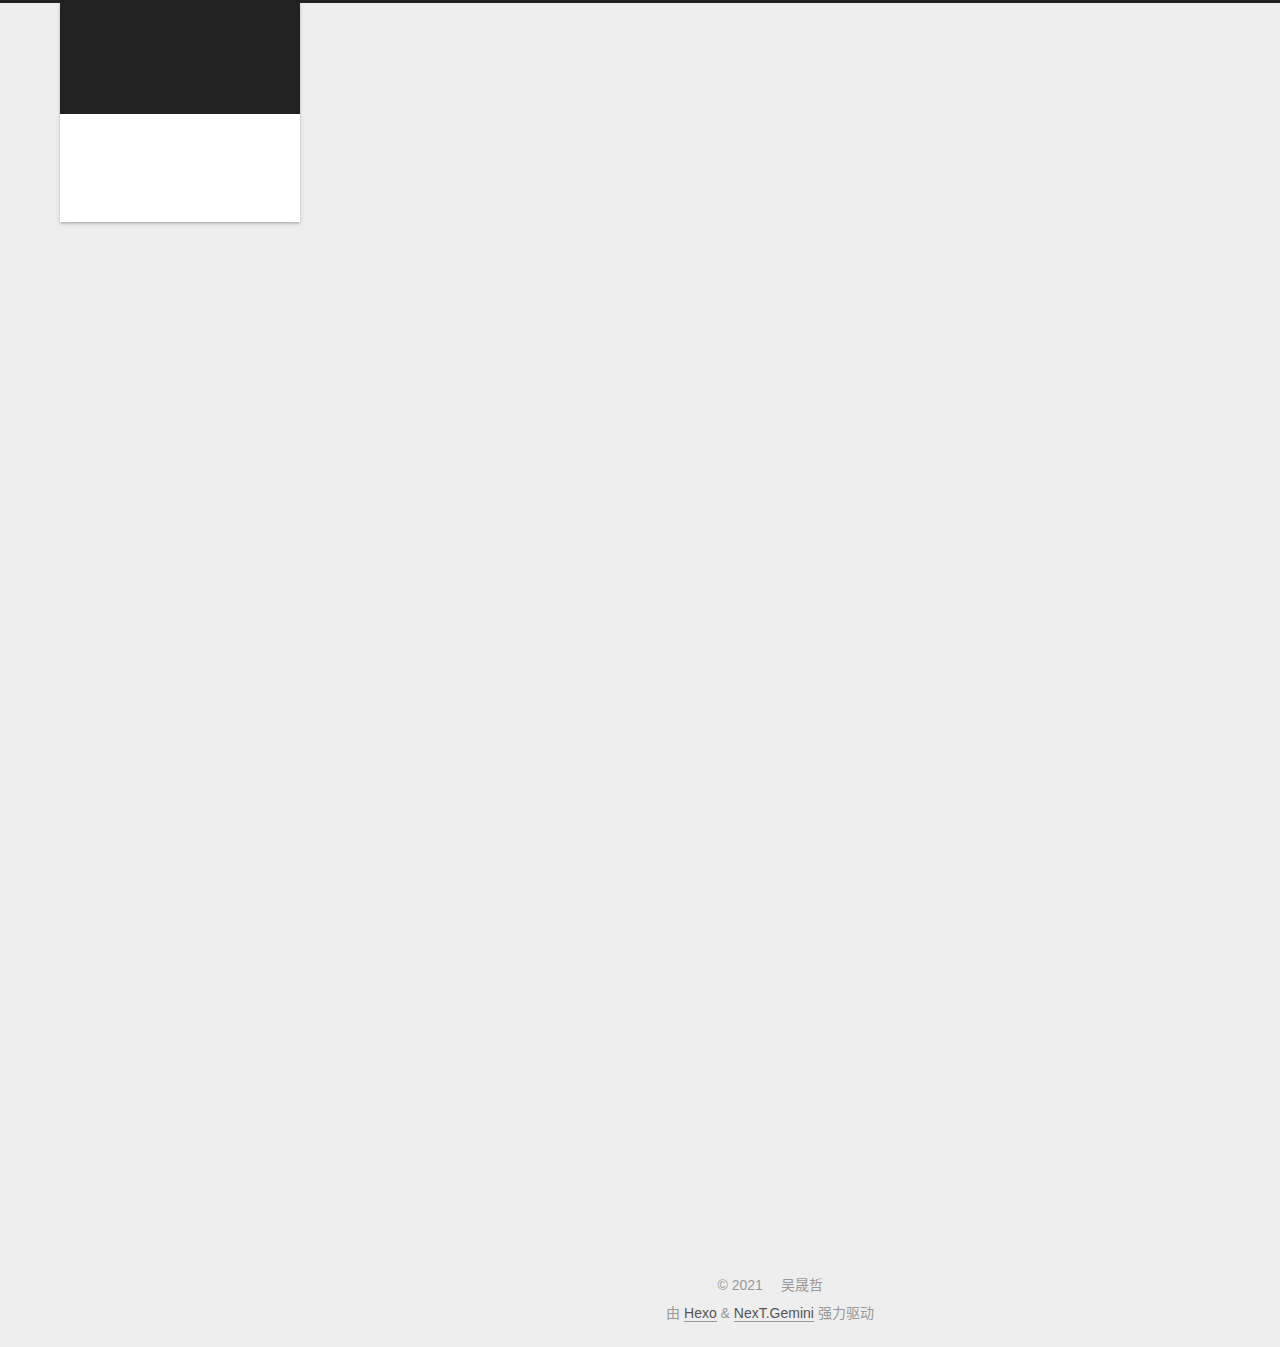
==== commit d0c4cc2a: "Site updated: 2021-12-01 10:11:14" ====
--- a/archives/index.html
+++ b/archives/index.html
@@ -20,12 +20,10 @@
     var CONFIG = {"hostname":"example.com","root":"/","scheme":"Gemini","version":"7.8.0","exturl":false,"sidebar":{"position":"left","display":"post","padding":18,"offset":12,"onmobile":false},"copycode":{"enable":false,"show_result":false,"style":null},"back2top":{"enable":true,"sidebar":false,"scrollpercent":false},"bookmark":{"enable":false,"color":"#222","save":"auto"},"fancybox":false,"mediumzoom":false,"lazyload":false,"pangu":false,"comments":{"style":"tabs","active":null,"storage":true,"lazyload":false,"nav":null},"algolia":{"hits":{"per_page":10},"labels":{"input_placeholder":"Search for Posts","hits_empty":"We didn't find any results for the search: ${query}","hits_stats":"${hits} results found in ${time} ms"}},"localsearch":{"enable":false,"trigger":"auto","top_n_per_article":1,"unescape":false,"preload":false},"motion":{"enable":true,"async":false,"transition":{"post_block":"fadeIn","post_header":"slideDownIn","post_body":"slideDownIn","coll_header":"slideLeftIn","sidebar":"slideUpIn"}}};
   </script>
 
-  <meta name="description" content="科技改变生活">
-<meta property="og:type" content="website">
+  <meta property="og:type" content="website">
 <meta property="og:title" content="吴晟哲的博客">
 <meta property="og:url" content="http://example.com/archives/index.html">
 <meta property="og:site_name" content="吴晟哲的博客">
-<meta property="og:description" content="科技改变生活">
 <meta property="og:locale" content="zh_CN">
 <meta property="article:author" content="吴晟哲">
 <meta name="twitter:card" content="summary">
@@ -97,6 +95,7 @@
       <h1 class="site-title">吴晟哲的博客</h1>
       <span class="logo-line-after"><i></i></span>
     </a>
+      <p class="site-subtitle" itemprop="description">科技改变生活</p>
   </div>
 
   <div class="site-nav-right">
@@ -242,8 +241,10 @@
 
       <div class="site-overview-wrap sidebar-panel">
         <div class="site-author motion-element" itemprop="author" itemscope itemtype="http://schema.org/Person">
+    <img class="site-author-image" itemprop="image" alt="吴晟哲"
+      src="/images/photo.jpg">
   <p class="site-author-name" itemprop="name">吴晟哲</p>
-  <div class="site-description" itemprop="description">科技改变生活</div>
+  <div class="site-description" itemprop="description"></div>
 </div>
 <div class="site-state-wrap motion-element">
   <nav class="site-state">
--- a/css/main.css
+++ b/css/main.css
@@ -1168,7 +1168,7 @@
 }
 .links-of-author a::before,
 .links-of-author span.exturl::before {
-  background: #086fff;
+  background: #45a7ff;
   border-radius: 50%;
   content: ' ';
   display: inline-block;
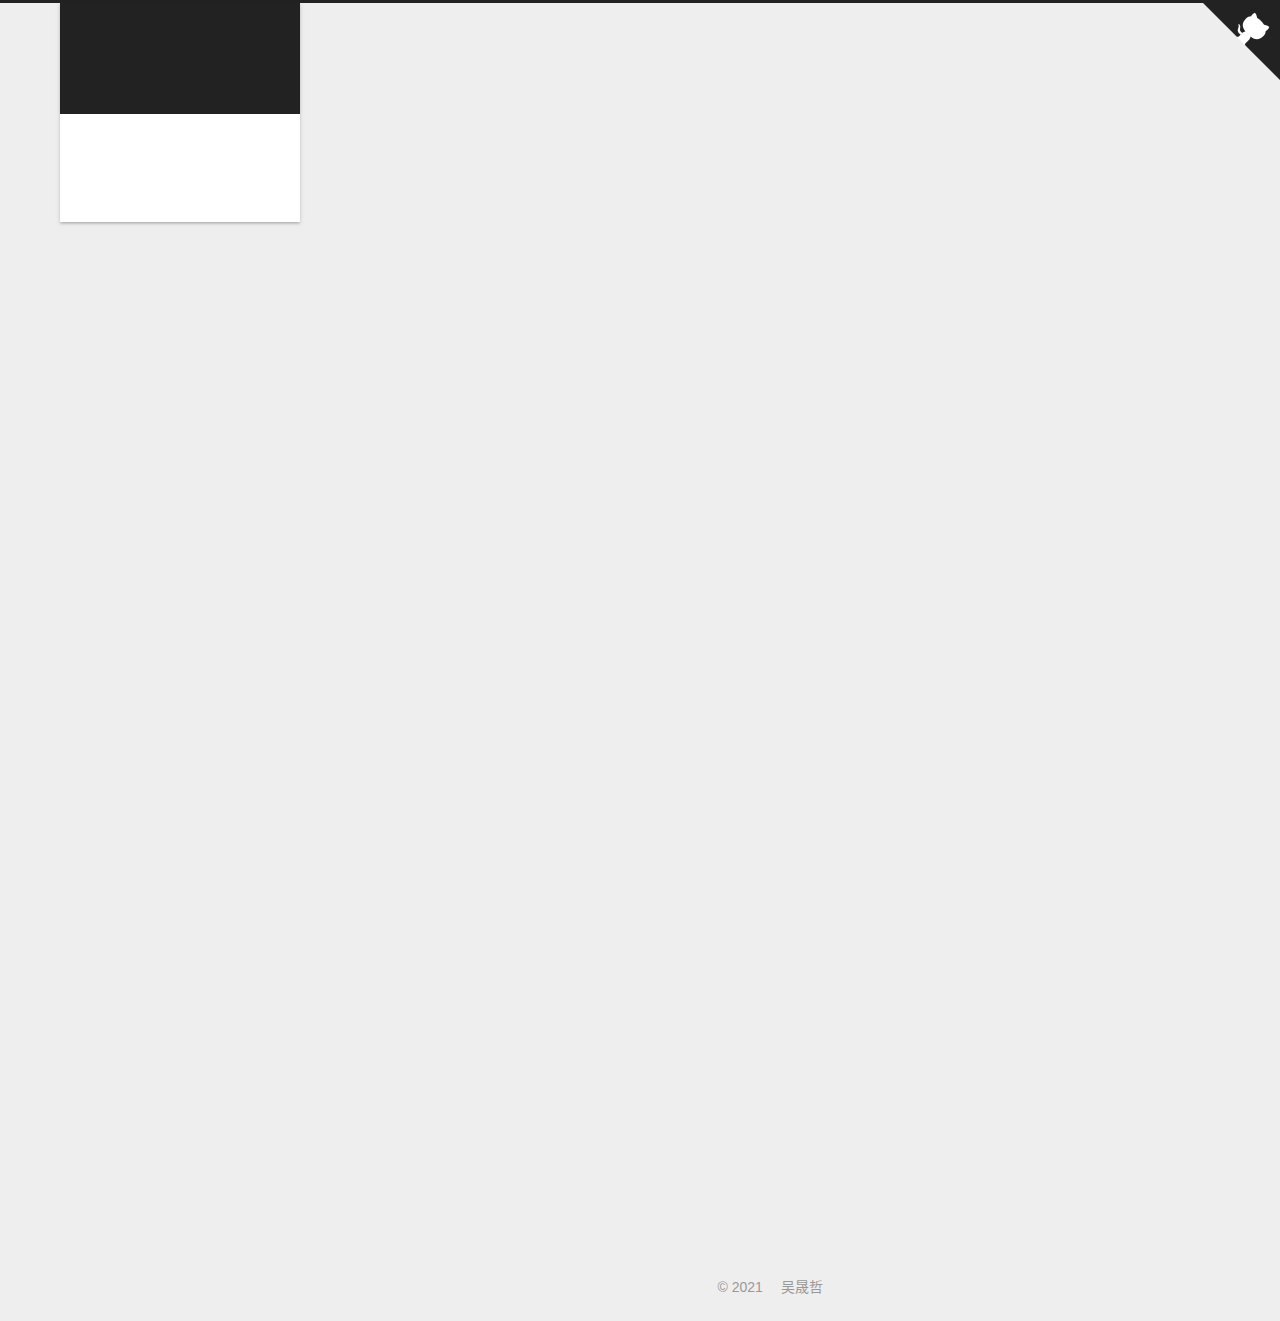
==== commit 3082c24b: "Site updated: 2021-12-02 18:47:20" ====
--- a/archives/index.html
+++ b/archives/index.html
@@ -17,7 +17,7 @@
 
 <script id="hexo-configurations">
     var NexT = window.NexT || {};
-    var CONFIG = {"hostname":"example.com","root":"/","scheme":"Gemini","version":"7.8.0","exturl":false,"sidebar":{"position":"left","display":"post","padding":18,"offset":12,"onmobile":false},"copycode":{"enable":false,"show_result":false,"style":null},"back2top":{"enable":true,"sidebar":false,"scrollpercent":false},"bookmark":{"enable":false,"color":"#222","save":"auto"},"fancybox":false,"mediumzoom":false,"lazyload":false,"pangu":false,"comments":{"style":"tabs","active":null,"storage":true,"lazyload":false,"nav":null},"algolia":{"hits":{"per_page":10},"labels":{"input_placeholder":"Search for Posts","hits_empty":"We didn't find any results for the search: ${query}","hits_stats":"${hits} results found in ${time} ms"}},"localsearch":{"enable":false,"trigger":"auto","top_n_per_article":1,"unescape":false,"preload":false},"motion":{"enable":true,"async":false,"transition":{"post_block":"fadeIn","post_header":"slideDownIn","post_body":"slideDownIn","coll_header":"slideLeftIn","sidebar":"slideUpIn"}}};
+    var CONFIG = {"hostname":"example.com","root":"/","scheme":"Gemini","version":"7.8.0","exturl":false,"sidebar":{"position":"left","display":"post","padding":18,"offset":12,"onmobile":true},"copycode":{"enable":true,"show_result":false,"style":null},"back2top":{"enable":true,"sidebar":true,"scrollpercent":true},"bookmark":{"enable":false,"color":"#222","save":"auto"},"fancybox":false,"mediumzoom":false,"lazyload":false,"pangu":false,"comments":{"style":"tabs","active":null,"storage":true,"lazyload":false,"nav":null},"algolia":{"hits":{"per_page":10},"labels":{"input_placeholder":"Search for Posts","hits_empty":"We didn't find any results for the search: ${query}","hits_stats":"${hits} results found in ${time} ms"}},"localsearch":{"enable":false,"trigger":"auto","top_n_per_article":1,"unescape":false,"preload":false},"motion":{"enable":true,"async":false,"transition":{"post_block":"fadeIn","post_header":"slideDownIn","post_body":"slideDownIn","coll_header":"slideLeftIn","sidebar":"slideUpIn"}}};
   </script>
 
   <meta property="og:type" content="website">
@@ -129,10 +129,9 @@
     </header>
 
     
-  <div class="back-to-top">
-    <i class="fa fa-arrow-up"></i>
-    <span>0%</span>
-  </div>
+  <div class="reading-progress-bar"></div>
+
+  <a href="https://github.com/ShengzheWu" class="github-corner" title="点击关注我的Github" aria-label="点击关注我的Github" rel="noopener" target="_blank"><svg width="80" height="80" viewBox="0 0 250 250" aria-hidden="true"><path d="M0,0 L115,115 L130,115 L142,142 L250,250 L250,0 Z"></path><path d="M128.3,109.0 C113.8,99.7 119.0,89.6 119.0,89.6 C122.0,82.7 120.5,78.6 120.5,78.6 C119.2,72.0 123.4,76.3 123.4,76.3 C127.3,80.9 125.5,87.3 125.5,87.3 C122.9,97.6 130.6,101.9 134.4,103.2" fill="currentColor" style="transform-origin: 130px 106px;" class="octo-arm"></path><path d="M115.0,115.0 C114.9,115.1 118.7,116.5 119.8,115.4 L133.7,101.6 C136.9,99.2 139.9,98.4 142.2,98.6 C133.8,88.0 127.5,74.4 143.8,58.0 C148.5,53.4 154.0,51.2 159.7,51.0 C160.3,49.4 163.2,43.6 171.4,40.1 C171.4,40.1 176.1,42.5 178.8,56.2 C183.1,58.6 187.2,61.8 190.9,65.4 C194.5,69.0 197.7,73.2 200.1,77.6 C213.8,80.2 216.3,84.9 216.3,84.9 C212.7,93.1 206.9,96.0 205.4,96.6 C205.1,102.4 203.0,107.8 198.3,112.5 C181.9,128.9 168.3,122.5 157.7,114.1 C157.9,116.9 156.7,120.9 152.7,124.9 L141.0,136.5 C139.8,137.7 141.6,141.9 141.8,141.8 Z" fill="currentColor" class="octo-body"></path></svg></a>
 
 
     <main class="main">
@@ -264,11 +263,18 @@
       <span class="links-of-author-item">
         <a href="mailto:841454770@qq.com" title="E-Mail → mailto:841454770@qq.com" rel="noopener" target="_blank"><i class="fa fa-envelope fa-fw"></i>E-Mail</a>
       </span>
-  </div>
-
-
-
-      </div>
+      <span class="links-of-author-item">
+        <a href="https://www.cnblogs.com/Wishengine" title="博客园 → https:&#x2F;&#x2F;www.cnblogs.com&#x2F;Wishengine" rel="noopener" target="_blank"><i class="fa fa-link fa-fw"></i>博客园</a>
+      </span>
+  </div>
+
+
+
+      </div>
+        <div class="back-to-top motion-element">
+          <i class="fa fa-arrow-up"></i>
+          <span>0%</span>
+        </div>
 
     </div>
   </aside>
@@ -293,8 +299,6 @@
   </span>
   <span class="author" itemprop="copyrightHolder">吴晟哲</span>
 </div>
-  <div class="powered-by">由 <a href="https://hexo.io/" class="theme-link" rel="noopener" target="_blank">Hexo</a> & <a href="https://theme-next.org/" class="theme-link" rel="noopener" target="_blank">NexT.Gemini</a> 强力驱动
-  </div>
 
         
 
@@ -311,6 +315,7 @@
 
   
   <script src="/lib/anime.min.js"></script>
+  <script src="/lib/pjax/pjax.min.js"></script>
   <script src="/lib/velocity/velocity.min.js"></script>
   <script src="/lib/velocity/velocity.ui.min.js"></script>
 
@@ -324,28 +329,89 @@
 
 <script src="/js/next-boot.js"></script>
 
-
-
-
-  
-
-
-
-
-
-
-
-
-
-
-
-
-
-
-
-  
-
-  
-
+  <script>
+var pjax = new Pjax({
+  selectors: [
+    'head title',
+    '#page-configurations',
+    '.content-wrap',
+    '.post-toc-wrap',
+    '.languages',
+    '#pjax'
+  ],
+  switches: {
+    '.post-toc-wrap': Pjax.switches.innerHTML
+  },
+  analytics: false,
+  cacheBust: false,
+  scrollTo : !CONFIG.bookmark.enable
+});
+
+window.addEventListener('pjax:success', () => {
+  document.querySelectorAll('script[data-pjax], script#page-configurations, #pjax script').forEach(element => {
+    var code = element.text || element.textContent || element.innerHTML || '';
+    var parent = element.parentNode;
+    parent.removeChild(element);
+    var script = document.createElement('script');
+    if (element.id) {
+      script.id = element.id;
+    }
+    if (element.className) {
+      script.className = element.className;
+    }
+    if (element.type) {
+      script.type = element.type;
+    }
+    if (element.src) {
+      script.src = element.src;
+      // Force synchronous loading of peripheral JS.
+      script.async = false;
+    }
+    if (element.dataset.pjax !== undefined) {
+      script.dataset.pjax = '';
+    }
+    if (code !== '') {
+      script.appendChild(document.createTextNode(code));
+    }
+    parent.appendChild(script);
+  });
+  NexT.boot.refresh();
+  // Define Motion Sequence & Bootstrap Motion.
+  if (CONFIG.motion.enable) {
+    NexT.motion.integrator
+      .init()
+      .add(NexT.motion.middleWares.subMenu)
+      .add(NexT.motion.middleWares.postList)
+      .bootstrap();
+  }
+  NexT.utils.updateSidebarPosition();
+});
+</script>
+
+
+
+
+  
+
+
+
+
+
+
+
+
+
+
+
+
+
+
+
+    <div id="pjax">
+  
+
+  
+
+    </div>
 </body>
 </html>
--- a/css/main.css
+++ b/css/main.css
@@ -382,6 +382,31 @@
   transform: rotate(45deg);
   top: -5px;
 }
+.highlight-container {
+  position: relative;
+}
+.highlight-container:hover .copy-btn,
+.highlight-container .copy-btn:focus {
+  opacity: 1;
+}
+.copy-btn {
+  color: #333;
+  cursor: pointer;
+  line-height: 1.6;
+  opacity: 0;
+  padding: 2px 6px;
+  position: absolute;
+  transition-delay: 0s;
+  transition-duration: 0.2s;
+  transition-timing-function: ease-in-out;
+  background-color: #eee;
+  background-image: linear-gradient(#fcfcfc, #eee);
+  border: 1px solid #d5d5d5;
+  border-radius: 3px;
+  font-size: 0.8125em;
+  right: 4px;
+  top: 8px;
+}
 .highlight,
 pre {
   background: #f7f7f7;
@@ -1104,17 +1129,79 @@
 .use-motion .menu-item {
   opacity: 0;
 }
+.github-corner :hover .octo-arm {
+  animation: octocat-wave 560ms ease-in-out;
+}
+.github-corner svg {
+  border: 0;
+  color: #fff;
+  fill: #222;
+  position: absolute;
+  right: 0;
+  top: 0;
+  z-index: 1000;
+}
+@media (max-width: 991px) {
+  .github-corner svg {
+    color: #222;
+    fill: #fff;
+  }
+  .github-corner .github-corner:hover .octo-arm {
+    animation: none;
+  }
+  .github-corner .github-corner .octo-arm {
+    animation: octocat-wave 560ms ease-in-out;
+  }
+}
+@-moz-keyframes octocat-wave {
+  0%, 100% {
+    transform: rotate(0);
+  }
+  20%, 60% {
+    transform: rotate(-25deg);
+  }
+  40%, 80% {
+    transform: rotate(10deg);
+  }
+}
+@-webkit-keyframes octocat-wave {
+  0%, 100% {
+    transform: rotate(0);
+  }
+  20%, 60% {
+    transform: rotate(-25deg);
+  }
+  40%, 80% {
+    transform: rotate(10deg);
+  }
+}
+@-o-keyframes octocat-wave {
+  0%, 100% {
+    transform: rotate(0);
+  }
+  20%, 60% {
+    transform: rotate(-25deg);
+  }
+  40%, 80% {
+    transform: rotate(10deg);
+  }
+}
+@keyframes octocat-wave {
+  0%, 100% {
+    transform: rotate(0);
+  }
+  20%, 60% {
+    transform: rotate(-25deg);
+  }
+  40%, 80% {
+    transform: rotate(10deg);
+  }
+}
 .sidebar {
   background: #222;
   bottom: 0;
-  box-shadow: inset 0 2px 6px #000;
   position: fixed;
   top: 0;
-}
-@media (max-width: 991px) {
-  .sidebar {
-    display: none;
-  }
 }
 .sidebar-inner {
   color: #999;
@@ -1168,7 +1255,7 @@
 }
 .links-of-author a::before,
 .links-of-author span.exturl::before {
-  background: #45a7ff;
+  background: #f24aff;
   border-radius: 50%;
   content: ' ';
   display: inline-block;
@@ -1287,7 +1374,6 @@
   .sidebar-toggle {
     left: 20px;
     opacity: 0.8;
-    display: none;
   }
 }
 .sidebar-toggle:hover .toggle-line {
@@ -1483,33 +1569,26 @@
   transition-timing-function: ease-in-out;
 }
 .back-to-top {
-  background: #222;
-  bottom: -100px;
-  box-sizing: border-box;
-  color: #fff;
+  background: transparent;
+  margin: 8px -10px -20px;
+  opacity: 0;
+}
+.back-to-top.back-to-top-on {
   cursor: pointer;
-  left: 30px;
   opacity: 0.6;
-  padding: 0 6px;
+}
+.back-to-top.back-to-top-on:hover {
+  opacity: 0.8;
+}
+.reading-progress-bar {
+  background: #37c6c0;
+  display: block;
+  height: 5px;
+  left: 0;
   position: fixed;
-  transition-property: bottom;
-  z-index: 1300;
-  width: 24px;
-}
-.back-to-top span {
-  display: none;
-}
-.back-to-top:hover {
-  color: #fc6423;
-}
-.back-to-top.back-to-top-on {
-  bottom: 30px;
-}
-@media (max-width: 991px) {
-  .back-to-top {
-    left: 20px;
-    opacity: 0.8;
-  }
+  width: 0;
+  z-index: 1500;
+  top: 0;
 }
 .post-body {
   font-family: 'Lato', "PingFang SC", "Microsoft YaHei", sans-serif;
@@ -2439,6 +2518,13 @@
 .links-of-blogroll-item {
   padding: 0;
 }
+.back-to-top {
+  background: var(--body-bg-color);
+  margin: -4px -10px -18px;
+}
+.back-to-top.back-to-top-on {
+  margin-top: 16px;
+}
 .content-wrap {
   background: initial;
   box-shadow: initial;
